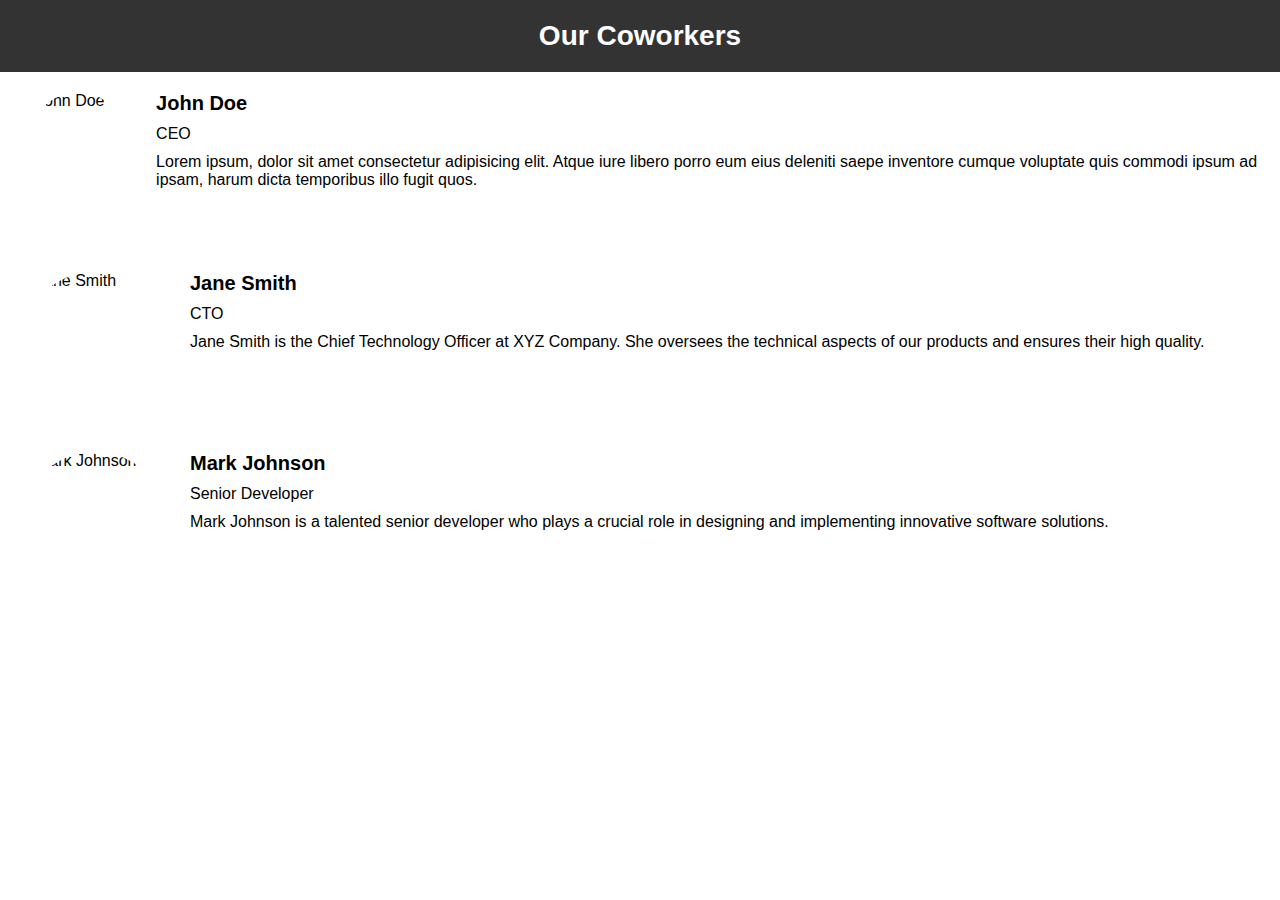
==== team.html @ 18aee174 "first commit" ====
<!DOCTYPE html>
<html>
  <head>
    <title>Our Team - XYZ Company</title>
    <style>
      body {
        font-family: Arial, sans-serif;
        margin: 0;
        padding: 0;
      }

      header {
        background-color: #333;
        color: #fff;
        padding: 20px;
        text-align: center;
      }

      h1 {
        margin: 0;
        font-size: 28px;
      }

      main {
        padding: 20px;
      }

      .team-member {
        display: flex;
        margin-bottom: 30px;
      }

      .team-member img {
        width: 150px;
        height: 150px;
        border-radius: 50%;
        margin-right: 20px;
      }

      .team-member-info {
        flex-grow: 1;
      }

      .team-member-info h3 {
        margin: 0;
        font-size: 20px;
      }

      .team-member-info p {
        margin: 10px 0;
      }
    </style>
  </head>
  <body>
    <header>
      <h1>Our Coworkers</h1>
    </header>

    <main>
      <div class="team-member">
        <img src="john.jpg" alt="John Doe" />
        <div class="team-member-info">
          <h3>John Doe</h3>
          <p>CEO</p>
          <p>
            Lorem ipsum, dolor sit amet consectetur adipisicing elit. Atque iure
            libero porro eum eius deleniti saepe inventore cumque voluptate quis
            commodi ipsum ad ipsam, harum dicta temporibus illo fugit quos.
          </p>
        </div>
      </div>

      <div class="team-member">
        <img src="jane.jpg" alt="Jane Smith" />
        <div class="team-member-info">
          <h3>Jane Smith</h3>
          <p>CTO</p>
          <p>
            Jane Smith is the Chief Technology Officer at XYZ Company. She
            oversees the technical aspects of our products and ensures their
            high quality.
          </p>
        </div>
      </div>

      <div class="team-member">
        <img src="mark.jpg" alt="Mark Johnson" />
        <div class="team-member-info">
          <h3>Mark Johnson</h3>
          <p>Senior Developer</p>
          <p>
            Mark Johnson is a talented senior developer who plays a crucial role
            in designing and implementing innovative software solutions.
          </p>
        </div>
      </div>
    </main>
  </body>
</html>
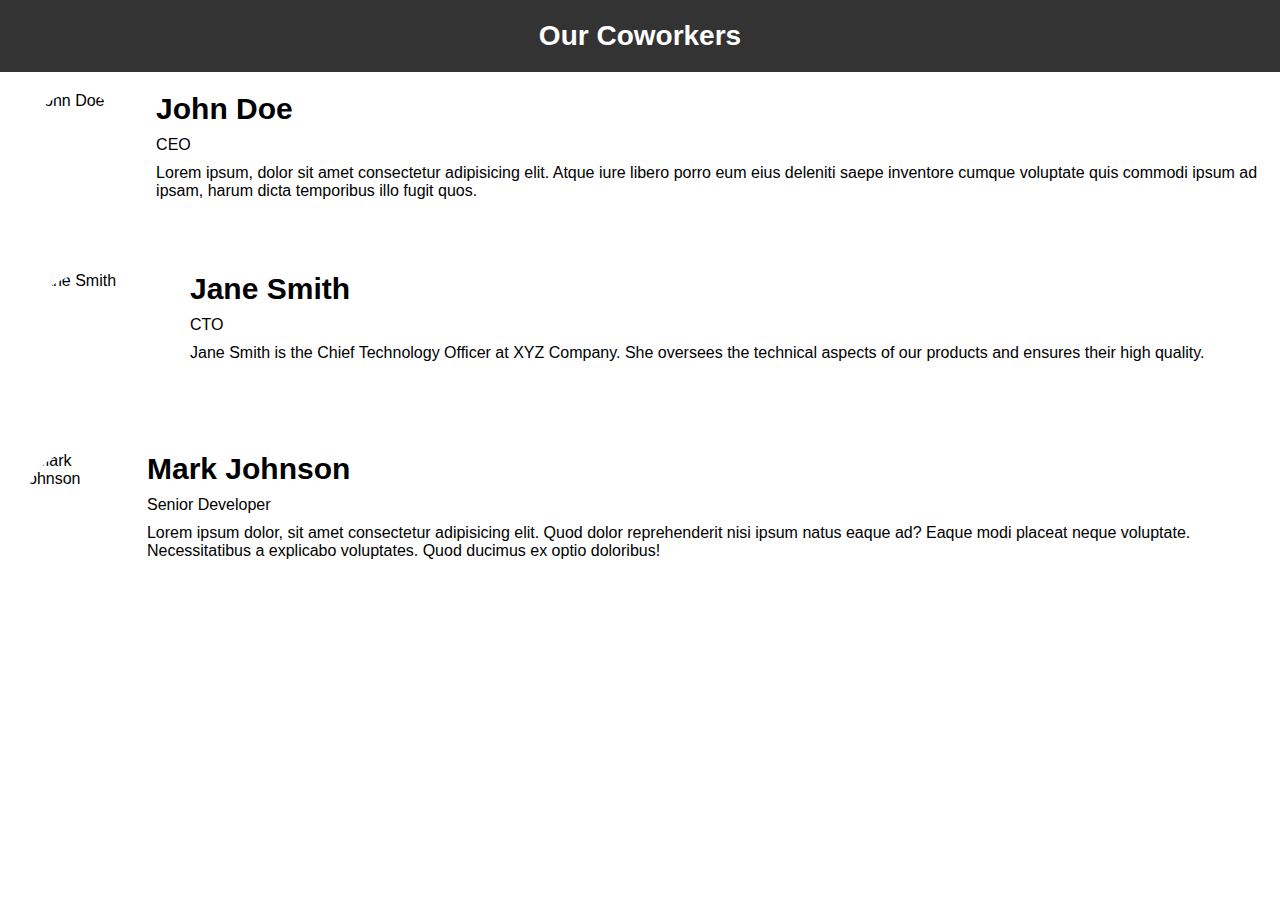
==== commit 6f05c08b: "first commit" ====
--- a/team.html
+++ b/team.html
@@ -43,7 +43,7 @@
 
       .team-member-info h3 {
         margin: 0;
-        font-size: 20px;
+        font-size: 30px;
       }
 
       .team-member-info p {
@@ -89,8 +89,10 @@
           <h3>Mark Johnson</h3>
           <p>Senior Developer</p>
           <p>
-            Mark Johnson is a talented senior developer who plays a crucial role
-            in designing and implementing innovative software solutions.
+            Lorem ipsum dolor, sit amet consectetur adipisicing elit. Quod dolor
+            reprehenderit nisi ipsum natus eaque ad? Eaque modi placeat neque
+            voluptate. Necessitatibus a explicabo voluptates. Quod ducimus ex
+            optio doloribus!
           </p>
         </div>
       </div>
